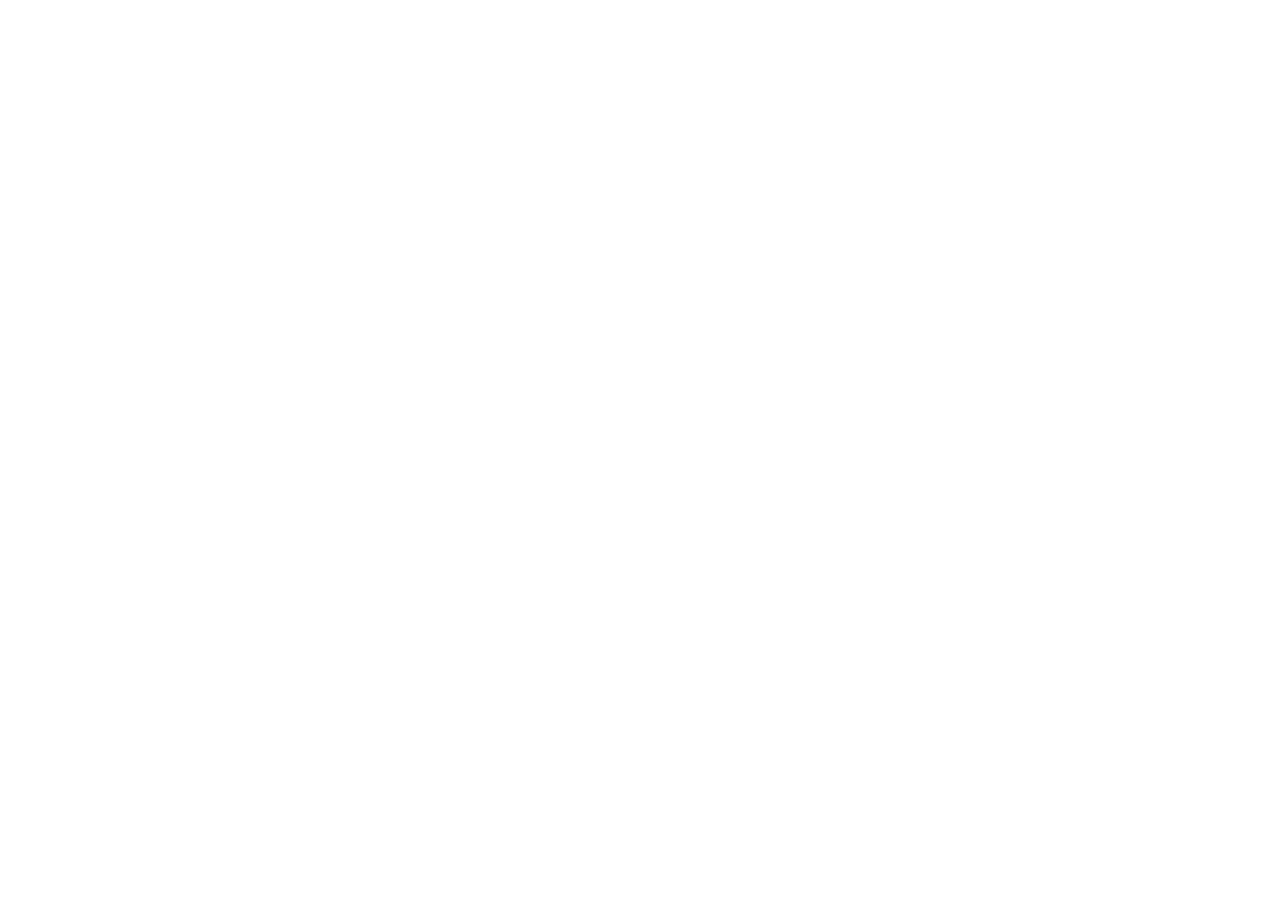
==== Servlet/src/main/resources/index.html @ 243ba18a "Updated schema - removed ClientRecord.state, add garbage collection policy, add /state query" ====
<!DOCTYPE html PUBLIC "-//W3C//DTD XHTML 1.0 Transitional//EN" "http://www.w3.org/TR/xhtml1/DTD/xhtml1-transitional.dtd">
<html>
    <head>
        <script type="text/javascript" src="jquery-1.6.1.js"></script>
        <script type="text/javascript" src="MultiClientTest.js"></script>

        <link rel="stylesheet" href="stylesheet.css" type="text/css"/>

        <title>Client Test Interface</title>
    </head>
    <body>
        <div id="client_template" class="client" style="display:none">
            <div class="clientTitle">
                <span class="clientTitleText"></span>
                <a href="javascript:" class="closeButton">X</a>
            </div>
            <div class="clientBody" style="width:300;height:200">
                <button class="connectButton">Connect</button>
                <table class="stateTable">
                    <tr>
                        <th>Update time</th>
                        <td class="updateTime"></td>
                    </tr>
                    <tr>
                        <th>State</th>
                        <td class="stateText">Not connected</td>
                    </tr>
                    <tr>
                        <th>Client ID</th>
                        <td class="clientID"></td>
                    </tr>
                    <tr>
                        <th>Session</th>
                        <td class="sessionID">None</td>
                    </tr>
                </table>
            </div>
        </div>

        <script type="text/javascript">init()</script>
    </body>
</html>
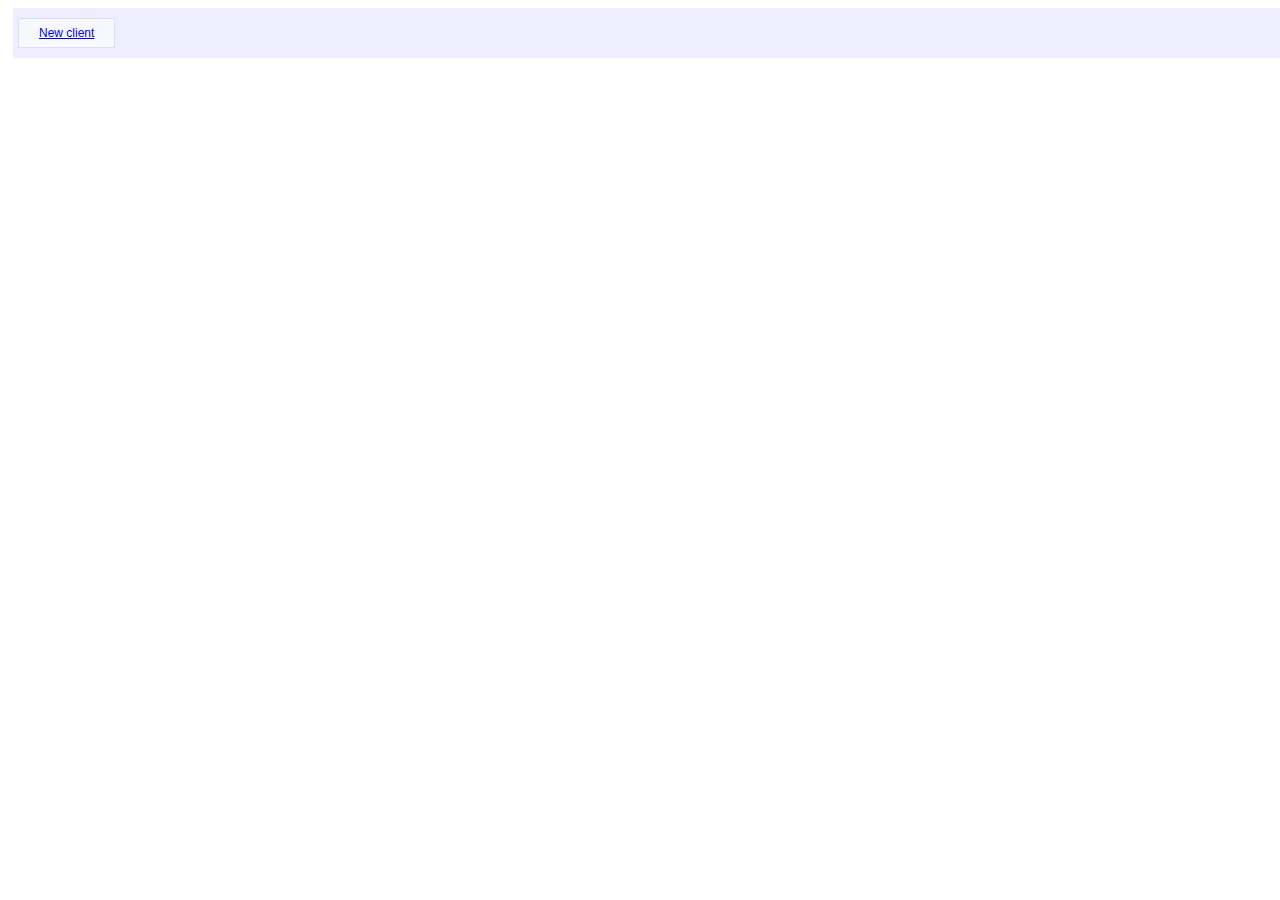
==== commit 3564990c: "Refactor Javascript client, so it's easier to update; and add some support for requirements and matc" ====
--- a/Servlet/src/main/resources/index.html
+++ b/Servlet/src/main/resources/index.html
@@ -9,31 +9,28 @@
         <title>Client Test Interface</title>
     </head>
     <body>
+        <div id="header" class="header">
+            <div id='status'></div>
+            <p>
+                <a href='javascript:' id="newClientButton" class="headerButton">New client</a>
+            </p>
+        </div>
+        <div id="clients" class="clients"></div>
         <div id="client_template" class="client" style="display:none">
             <div class="clientTitle">
                 <span class="clientTitleText"></span>
                 <a href="javascript:" class="closeButton">X</a>
             </div>
-            <div class="clientBody" style="width:300;height:200">
-                <button class="connectButton">Connect</button>
-                <table class="stateTable">
-                    <tr>
-                        <th>Update time</th>
-                        <td class="updateTime"></td>
-                    </tr>
-                    <tr>
-                        <th>State</th>
-                        <td class="stateText">Not connected</td>
-                    </tr>
-                    <tr>
-                        <th>Client ID</th>
-                        <td class="clientID"></td>
-                    </tr>
-                    <tr>
-                        <th>Session</th>
-                        <td class="sessionID">None</td>
-                    </tr>
-                </table>
+            <div class="clientBody" id="clientBody" style="width:300px;height:200px">
+            </div>
+            <div id="clientBodyTemplates" style="display:none">
+                <div id="uuid">UUID: <span class="value">00000000-0000-0000-0000-000000000000</span></div>
+                <div id="stateText"><span class="value"></span></div>
+                <div id="updateTime">Last updated: <span class="value"></span></div>
+                <div id="clientID">Client ID: <span class="value"></span></div>
+                <div id="sessionID">Session: <span class="value"></span></div>
+                <div id="button"><button class="button">Register</button></div>
+                <div id="field"><span class="label"></span>: <span class="value"></span></div>
             </div>
         </div>
 
--- a/Servlet/src/main/resources/stylesheet.css
+++ b/Servlet/src/main/resources/stylesheet.css
@@ -0,0 +1,87 @@
+.header
+{
+    width:100%;
+    background:#eeeeff;
+    margin:5px;
+    padding:5px;
+}
+
+.headerButton
+{
+    font-size:12px;
+    padding:7px 20px 7px 20px;
+    background:#f8f8ff;
+    border:1px solid #ddddff;
+}
+
+.headerButton:hover
+{
+    background:#f8fff8;
+}
+
+.client
+{
+    float:left;
+    margin:5px;
+    border:1px solid gray;
+}
+
+.clientBody
+{
+    margin:5px;
+}
+
+.clientBody > div
+{
+    margin-top: 5px;
+    margin-bottom: 5px;
+    font-weight: bold;
+}
+
+.clientBody > div > .value
+{
+    font-weight:normal;
+}
+
+.clientTitle
+{
+    width:100%;
+    background:#eeeeff;
+    font-size:12px;
+    position:relative;
+
+    border-bottom:1px solid gray;
+}
+
+.closeButton
+{
+    display:block;
+    float:right;
+    font-size:12px;
+    font-weight:bold;
+    text-align:center;
+    color:white;
+    text-decoration:none;
+    width:12px;
+    background-color:#ff8888;
+    top:0;
+    bottom:0;
+    right:0;
+    position:absolute;
+}
+
+body
+{
+    font-family:sans-serif;
+    font-size:80%;
+}
+
+.stateTable th
+{
+    text-align: left;
+    padding-right: 15px;
+}
+
+.uuidLabel {
+    font-size:12px;
+}